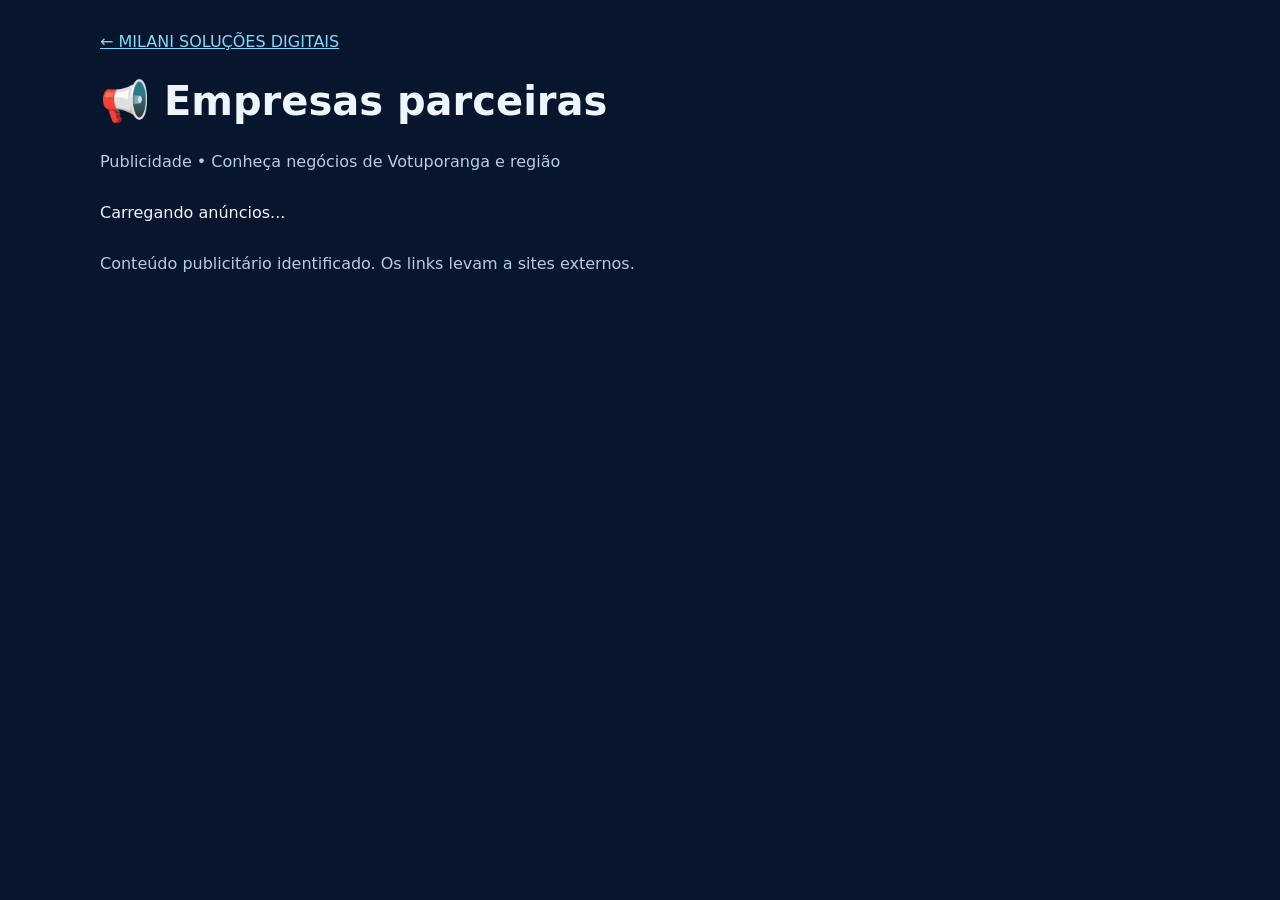
==== anuncios.html @ a25f64ac "Add advertising anuncios.html" ====
<!doctype html><html lang="pt-BR"><head><meta charset="utf-8"><meta name="viewport" content="width=device-width,initial-scale=1"><title>Empresas parceiras | Milani Soluções Digitais</title><style>:root{font-family:Inter,system-ui,Arial;background:#07152d;color:#edf5ff}*{box-sizing:border-box}body{margin:0}.wrap{max-width:1120px;margin:auto;padding:32px 20px}a{color:#80d9ff}h1{font-size:clamp(26px,4vw,40px)}.muted{color:#b6cce4}.grid{display:grid;grid-template-columns:repeat(auto-fit,minmax(260px,1fr));gap:18px}.card{background:#112b49;border:1px solid #315477;border-radius:16px;padding:18px}.card img{width:100%;height:160px;object-fit:cover;border-radius:10px}.btn,button{display:inline-block;border:0;background:#1ab6d9;color:#031a2b;border-radius:9px;padding:11px 16px;font-weight:750;cursor:pointer;text-decoration:none}input,select,textarea{background:#091b32;border:1px solid #42607b;color:white;padding:11px;border-radius:8px;width:100%}label{display:block;margin:12px 0;font-size:14px}table{width:100%;border-collapse:collapse}td,th{padding:11px;border-bottom:1px solid #315477;text-align:left}section{margin:26px 0}</style></head><body><main class="wrap"><a href="/">← MILANI SOLUÇÕES DIGITAIS</a><h1>📢 Empresas parceiras</h1><p class="muted">Publicidade • Conheça negócios de Votuporanga e região</p><div id="ads" class="grid"><p>Carregando anúncios...</p></div><p class="muted">Conteúdo publicitário identificado. Os links levam a sites externos.</p></main><script type="module">import{createClient}from'https://esm.sh/@supabase/supabase-js@2.49.8';const db=createClient('https://lydznydmkcwqtxukktyy.supabase.co','sb_publishable_jJ98f2Xpok2CrjJ4KfRFmA_ahQaWfAv');const esc=x=>String(x??'').replace(/[&<>"']/g,c=>({'&':'&amp;','<':'&lt;','>':'&gt;','"':'&quot;',"'":'&#39;'}[c]));
const box=document.getElementById('ads');const {data,error}=await db.from('milani_ads').select('id,business_name,title,description,image_url,destination_url,plan').in('placement',['parceiros','todos']).eq('active',true).eq('payment_status','pago').lte('start_date',new Date().toISOString().slice(0,10)).or('end_date.is.null,end_date.gte.'+new Date().toISOString().slice(0,10)).order('created_at',{ascending:false});if(error)box.textContent='Não foi possível carregar os anúncios.';else if(!data.length)box.innerHTML='<p>Nenhum anúncio publicado no momento.</p>';else{box.innerHTML=data.map(a=>'<article class="card"><small>PUBLICIDADE · '+esc(a.plan)+'</small>'+(a.image_url?'<img loading="lazy" src="'+esc(a.image_url)+'" alt="Anúncio de '+esc(a.business_name)+'">':'')+'<h2>'+esc(a.title)+'</h2><p>'+esc(a.description)+'</p><p class="muted">'+esc(a.business_name)+'</p><a class="btn ad-click" data-id="'+esc(a.id)+'" href="'+esc(a.destination_url)+'" target="_blank" rel="noopener noreferrer">Conhecer empresa ↗</a></article>').join('');for(const a of data)db.from('milani_ad_events').insert({ad_id:a.id,event_type:'view'}).then(()=>{});box.addEventListener('click',e=>{const a=e.target.closest('.ad-click');if(a)db.from('milani_ad_events').insert({ad_id:a.dataset.id,event_type:'click'}).then(()=>{})})}
</script></body></html>
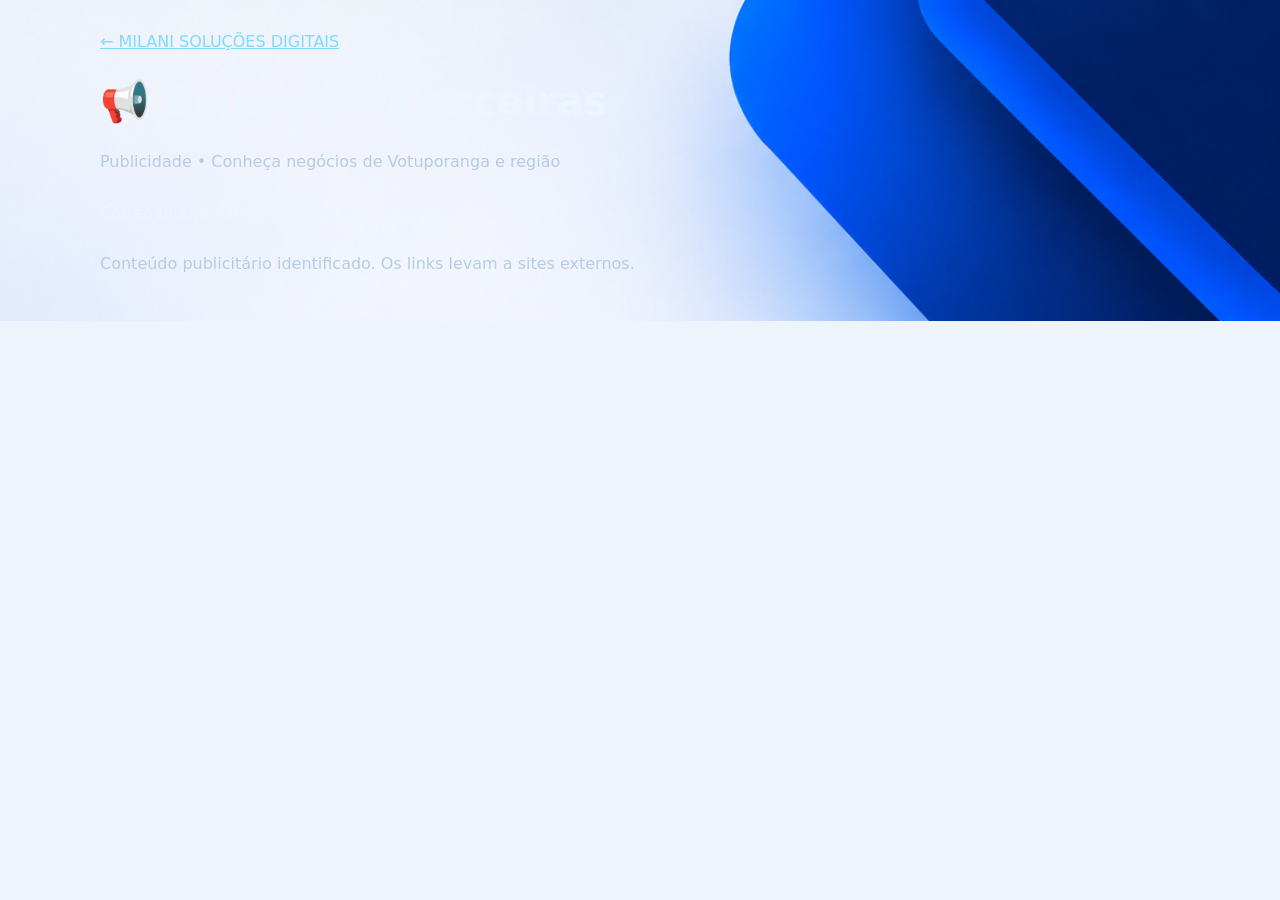
==== commit 4f030cbd: "Aplicar fundo abstrato azul e branco em todas as páginas" ====
--- a/anuncios.html
+++ b/anuncios.html
@@ -1,3 +1,9 @@
-<!doctype html><html lang="pt-BR"><head><meta charset="utf-8"><meta name="viewport" content="width=device-width,initial-scale=1"><title>Empresas parceiras | Milani Soluções Digitais</title><style>:root{font-family:Inter,system-ui,Arial;background:#07152d;color:#edf5ff}*{box-sizing:border-box}body{margin:0}.wrap{max-width:1120px;margin:auto;padding:32px 20px}a{color:#80d9ff}h1{font-size:clamp(26px,4vw,40px)}.muted{color:#b6cce4}.grid{display:grid;grid-template-columns:repeat(auto-fit,minmax(260px,1fr));gap:18px}.card{background:#112b49;border:1px solid #315477;border-radius:16px;padding:18px}.card img{width:100%;height:160px;object-fit:cover;border-radius:10px}.btn,button{display:inline-block;border:0;background:#1ab6d9;color:#031a2b;border-radius:9px;padding:11px 16px;font-weight:750;cursor:pointer;text-decoration:none}input,select,textarea{background:#091b32;border:1px solid #42607b;color:white;padding:11px;border-radius:8px;width:100%}label{display:block;margin:12px 0;font-size:14px}table{width:100%;border-collapse:collapse}td,th{padding:11px;border-bottom:1px solid #315477;text-align:left}section{margin:26px 0}</style></head><body><main class="wrap"><a href="/">← MILANI SOLUÇÕES DIGITAIS</a><h1>📢 Empresas parceiras</h1><p class="muted">Publicidade • Conheça negócios de Votuporanga e região</p><div id="ads" class="grid"><p>Carregando anúncios...</p></div><p class="muted">Conteúdo publicitário identificado. Os links levam a sites externos.</p></main><script type="module">import{createClient}from'https://esm.sh/@supabase/supabase-js@2.49.8';const db=createClient('https://lydznydmkcwqtxukktyy.supabase.co','sb_publishable_jJ98f2Xpok2CrjJ4KfRFmA_ahQaWfAv');const esc=x=>String(x??'').replace(/[&<>"']/g,c=>({'&':'&amp;','<':'&lt;','>':'&gt;','"':'&quot;',"'":'&#39;'}[c]));
+<!doctype html><html lang="pt-BR"><head><meta charset="utf-8"><meta name="viewport" content="width=device-width,initial-scale=1"><title>Empresas parceiras | Milani Soluções Digitais</title><style>:root{font-family:Inter,system-ui,Arial;background:#07152d;color:#edf5ff}*{box-sizing:border-box}body{margin:0}.wrap{max-width:1120px;margin:auto;padding:32px 20px}a{color:#80d9ff}h1{font-size:clamp(26px,4vw,40px)}.muted{color:#b6cce4}.grid{display:grid;grid-template-columns:repeat(auto-fit,minmax(260px,1fr));gap:18px}.card{background:#112b49;border:1px solid #315477;border-radius:16px;padding:18px}.card img{display:block;width:100%;height:auto;max-height:680px;object-fit:contain;border-radius:10px;background:#07152d;margin:12px 0}.card h2{font-size:clamp(19px,2.3vw,25px);line-height:1.25}.card p{line-height:1.55}.card .muted{font-weight:600}.btn,button{display:inline-block;border:0;background:#1ab6d9;color:#031a2b;border-radius:9px;padding:11px 16px;font-weight:750;cursor:pointer;text-decoration:none}input,select,textarea{background:#091b32;border:1px solid #42607b;color:white;padding:11px;border-radius:8px;width:100%}label{display:block;margin:12px 0;font-size:14px}table{width:100%;border-collapse:collapse}td,th{padding:11px;border-bottom:1px solid #315477;text-align:left}section{margin:26px 0}</style><style id="milani-blue-white-background-2026">
+/* Fundo azul e branco da arte fornecida; sem modificar conteúdos ou funcionalidades */
+html{background:#eef4fb!important}
+body{background-color:#f4f8fd!important;background-image:url('Fundo%20Abstrato%20Azul%20e%20Branco.png')!important;background-repeat:no-repeat!important;background-position:center top!important;background-size:cover!important;background-attachment:fixed!important}
+#site,#app,main{background-color:transparent}
+@media(max-width:750px){body{background-attachment:scroll!important;background-size:auto 100%!important;background-position:center top!important}}
+</style></head><body><main class="wrap"><a href="/">← MILANI SOLUÇÕES DIGITAIS</a><h1>📢 Empresas parceiras</h1><p class="muted">Publicidade • Conheça negócios de Votuporanga e região</p><div id="ads" class="grid"><p>Carregando anúncios...</p></div><p class="muted">Conteúdo publicitário identificado. Os links levam a sites externos.</p></main><script type="module">import{createClient}from'https://esm.sh/@supabase/supabase-js@2.49.8';const db=createClient('https://lydznydmkcwqtxukktyy.supabase.co','sb_publishable_jJ98f2Xpok2CrjJ4KfRFmA_ahQaWfAv');const esc=x=>String(x??'').replace(/[&<>"']/g,c=>({'&':'&amp;','<':'&lt;','>':'&gt;','"':'&quot;',"'":'&#39;'}[c]));
 const box=document.getElementById('ads');const {data,error}=await db.from('milani_ads').select('id,business_name,title,description,image_url,destination_url,plan').in('placement',['parceiros','todos']).eq('active',true).eq('payment_status','pago').lte('start_date',new Date().toISOString().slice(0,10)).or('end_date.is.null,end_date.gte.'+new Date().toISOString().slice(0,10)).order('created_at',{ascending:false});if(error)box.textContent='Não foi possível carregar os anúncios.';else if(!data.length)box.innerHTML='<p>Nenhum anúncio publicado no momento.</p>';else{box.innerHTML=data.map(a=>'<article class="card"><small>PUBLICIDADE · '+esc(a.plan)+'</small>'+(a.image_url?'<img loading="lazy" src="'+esc(a.image_url)+'" alt="Anúncio de '+esc(a.business_name)+'">':'')+'<h2>'+esc(a.title)+'</h2><p>'+esc(a.description)+'</p><p class="muted">'+esc(a.business_name)+'</p><a class="btn ad-click" data-id="'+esc(a.id)+'" href="'+esc(a.destination_url)+'" target="_blank" rel="noopener noreferrer">Conhecer empresa ↗</a></article>').join('');for(const a of data)db.from('milani_ad_events').insert({ad_id:a.id,event_type:'view'}).then(()=>{});box.addEventListener('click',e=>{const a=e.target.closest('.ad-click');if(a)db.from('milani_ad_events').insert({ad_id:a.dataset.id,event_type:'click'}).then(()=>{})})}
 </script></body></html>
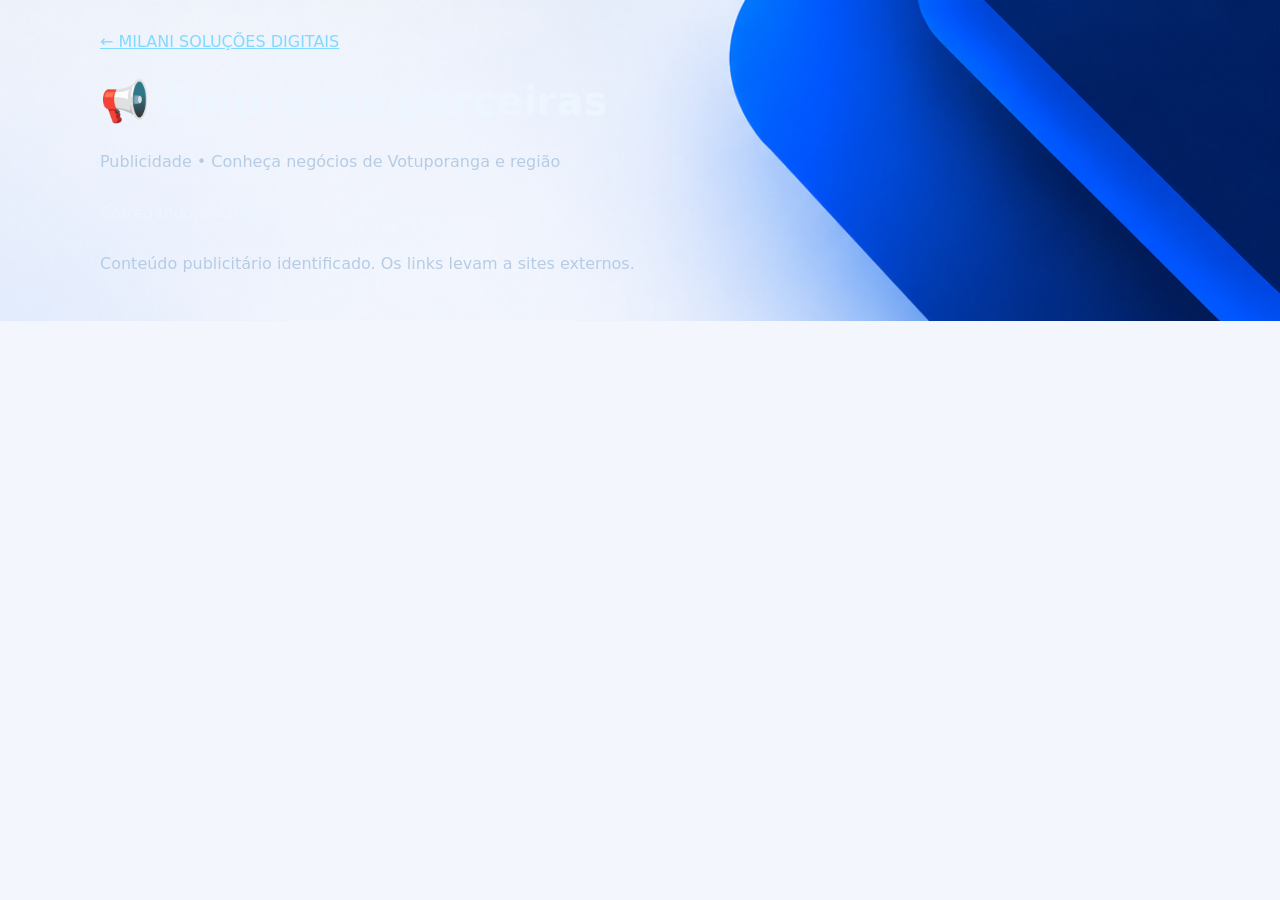
==== commit fa47da58: "Exibir fundo azul e branco continuamente em todas as seções" ====
--- a/anuncios.html
+++ b/anuncios.html
@@ -4,6 +4,12 @@
 body{background-color:#f4f8fd!important;background-image:url('Fundo%20Abstrato%20Azul%20e%20Branco.png')!important;background-repeat:no-repeat!important;background-position:center top!important;background-size:cover!important;background-attachment:fixed!important}
 #site,#app,main{background-color:transparent}
 @media(max-width:750px){body{background-attachment:scroll!important;background-size:auto 100%!important;background-position:center top!important}}
+</style><style id="milani-unified-art-background">
+/* Fundo contínuo azul e branco, preservando painéis e legibilidade */
+html,body{background-color:#f3f7fd!important}
+body{background-image:url('Fundo%20Abstrato%20Azul%20e%20Branco.png')!important;background-position:center top!important;background-repeat:no-repeat!important;background-size:cover!important;background-attachment:fixed!important}
+body>main,body>section,main>section,.section,.section.alt,.hero,.page-hero,.content-section{background-color:transparent!important;background-image:none!important}
+@media(max-width:750px){body{background-attachment:scroll!important;background-size:auto 100%!important}}
 </style></head><body><main class="wrap"><a href="/">← MILANI SOLUÇÕES DIGITAIS</a><h1>📢 Empresas parceiras</h1><p class="muted">Publicidade • Conheça negócios de Votuporanga e região</p><div id="ads" class="grid"><p>Carregando anúncios...</p></div><p class="muted">Conteúdo publicitário identificado. Os links levam a sites externos.</p></main><script type="module">import{createClient}from'https://esm.sh/@supabase/supabase-js@2.49.8';const db=createClient('https://lydznydmkcwqtxukktyy.supabase.co','sb_publishable_jJ98f2Xpok2CrjJ4KfRFmA_ahQaWfAv');const esc=x=>String(x??'').replace(/[&<>"']/g,c=>({'&':'&amp;','<':'&lt;','>':'&gt;','"':'&quot;',"'":'&#39;'}[c]));
 const box=document.getElementById('ads');const {data,error}=await db.from('milani_ads').select('id,business_name,title,description,image_url,destination_url,plan').in('placement',['parceiros','todos']).eq('active',true).eq('payment_status','pago').lte('start_date',new Date().toISOString().slice(0,10)).or('end_date.is.null,end_date.gte.'+new Date().toISOString().slice(0,10)).order('created_at',{ascending:false});if(error)box.textContent='Não foi possível carregar os anúncios.';else if(!data.length)box.innerHTML='<p>Nenhum anúncio publicado no momento.</p>';else{box.innerHTML=data.map(a=>'<article class="card"><small>PUBLICIDADE · '+esc(a.plan)+'</small>'+(a.image_url?'<img loading="lazy" src="'+esc(a.image_url)+'" alt="Anúncio de '+esc(a.business_name)+'">':'')+'<h2>'+esc(a.title)+'</h2><p>'+esc(a.description)+'</p><p class="muted">'+esc(a.business_name)+'</p><a class="btn ad-click" data-id="'+esc(a.id)+'" href="'+esc(a.destination_url)+'" target="_blank" rel="noopener noreferrer">Conhecer empresa ↗</a></article>').join('');for(const a of data)db.from('milani_ad_events').insert({ad_id:a.id,event_type:'view'}).then(()=>{});box.addEventListener('click',e=>{const a=e.target.closest('.ad-click');if(a)db.from('milani_ad_events').insert({ad_id:a.dataset.id,event_type:'click'}).then(()=>{})})}
 </script></body></html>
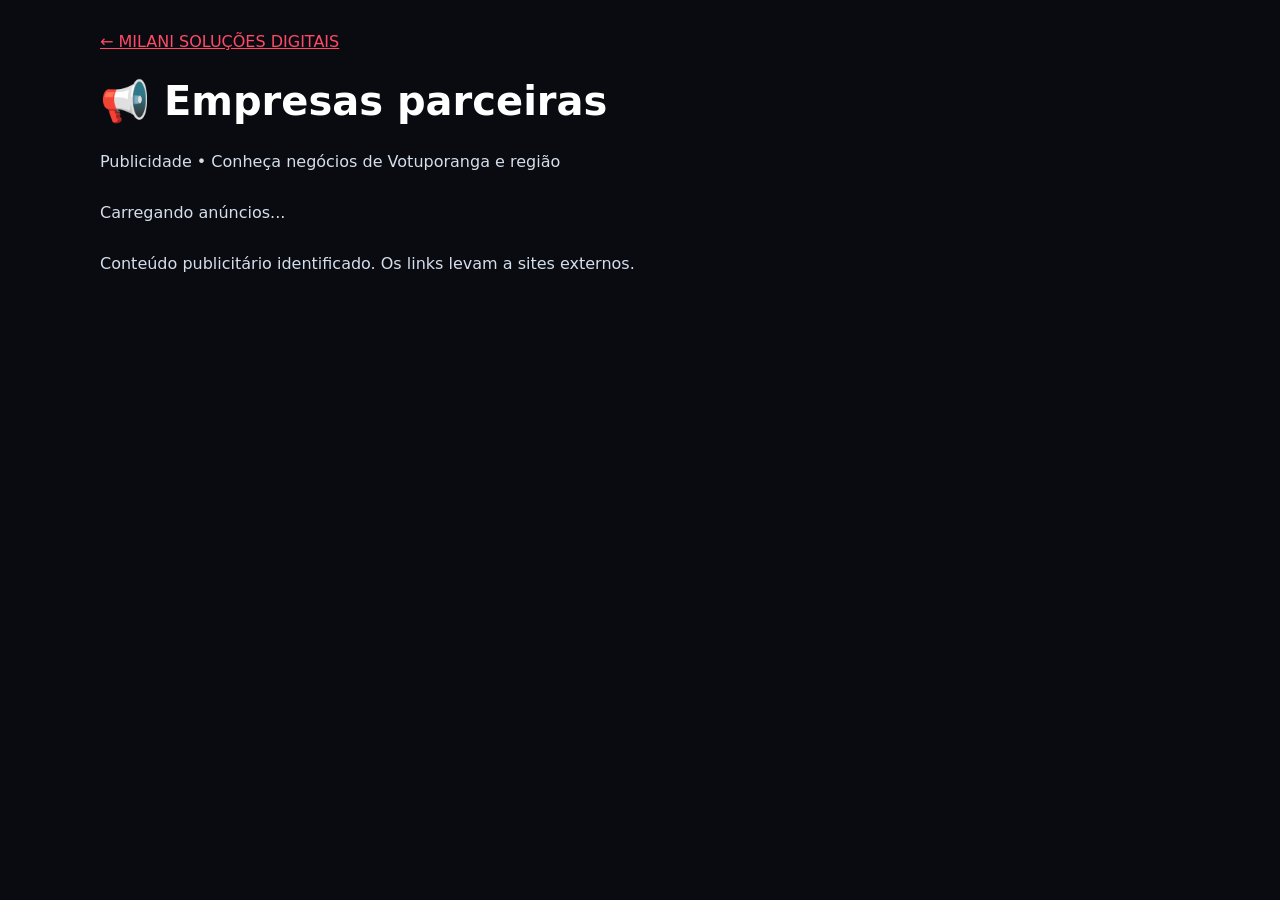
==== commit 06e5ee7f: "Padronizar páginas internas com visual preto e vermelho da página inicial" ====
--- a/anuncios.html
+++ b/anuncios.html
@@ -10,6 +10,24 @@
 body{background-image:url('Fundo%20Abstrato%20Azul%20e%20Branco.png')!important;background-position:center top!important;background-repeat:no-repeat!important;background-size:cover!important;background-attachment:fixed!important}
 body>main,body>section,main>section,.section,.section.alt,.hero,.page-hero,.content-section{background-color:transparent!important;background-image:none!important}
 @media(max-width:750px){body{background-attachment:scroll!important;background-size:auto 100%!important}}
+</style><style id="milani-consistent-black-red-2026">
+/* Identidade visual alinhada à página inicial: preto, grafite, vermelho e branco */
+:root{background:#090b10!important;color:#f4f7fc!important}
+html,body{background:#090b10!important;background-image:none!important;color:#f4f7fc!important}
+header,header.top,.top{background:#b5122c!important;background-image:none!important;border-color:#d82b45!important;color:#fff!important}
+header a,header .links a,header .navlinks a,header .brand-name,header .logo{color:#fff!important}
+header .btn,header .nav-entry{background:#d71932!important;color:#fff!important;border-color:#f04c61!important}
+main,main>section,section.hero,section.agency-section,section.milani-jobs,section.milani-portfolio-home,.section,.section.alt,.services-back,.jobs-back{background:#090b10!important;background-image:none!important;color:#f4f7fc!important}
+h1,h2,h3,h4,.section-intro h1,.section-intro h2,.jobs-heading h1,.hero h1{color:#fff!important}
+main p,main li,main .muted,main .sub,main .lead,main label{color:#d5deeb!important}
+.section-index,.eyebrow,.jobs-kicker,.portfolio-home-kicker,.tag{color:#ff4966!important}
+main a:not(.btn):not(.agency-button):not(.read),.services-back a,.jobs-back a{color:#ff4966}
+main .card,main article.job-opening,main .portfolio-empty,main .quote-form,main .note,main .filters{background:#171c28!important;border-color:#343a48!important;color:#fff!important}
+main .card h2,main .card h3,main .card p,main .card li,main article.job-opening p,main .portfolio-empty p{color:#f4f7fc!important}
+main .btn,main .agency-button,main .read,main button[type=submit]{background:#e7193d!important;color:#fff!important;border-color:#e7193d!important}
+main input,main textarea,main select{background:#202635!important;color:#fff!important;border-color:#485064!important}
+main input::placeholder,main textarea::placeholder{color:#aebbd0!important}
+footer{background:#090b10!important;color:#aebbd0!important;border-color:#242936!important}
 </style></head><body><main class="wrap"><a href="/">← MILANI SOLUÇÕES DIGITAIS</a><h1>📢 Empresas parceiras</h1><p class="muted">Publicidade • Conheça negócios de Votuporanga e região</p><div id="ads" class="grid"><p>Carregando anúncios...</p></div><p class="muted">Conteúdo publicitário identificado. Os links levam a sites externos.</p></main><script type="module">import{createClient}from'https://esm.sh/@supabase/supabase-js@2.49.8';const db=createClient('https://lydznydmkcwqtxukktyy.supabase.co','sb_publishable_jJ98f2Xpok2CrjJ4KfRFmA_ahQaWfAv');const esc=x=>String(x??'').replace(/[&<>"']/g,c=>({'&':'&amp;','<':'&lt;','>':'&gt;','"':'&quot;',"'":'&#39;'}[c]));
 const box=document.getElementById('ads');const {data,error}=await db.from('milani_ads').select('id,business_name,title,description,image_url,destination_url,plan').in('placement',['parceiros','todos']).eq('active',true).eq('payment_status','pago').lte('start_date',new Date().toISOString().slice(0,10)).or('end_date.is.null,end_date.gte.'+new Date().toISOString().slice(0,10)).order('created_at',{ascending:false});if(error)box.textContent='Não foi possível carregar os anúncios.';else if(!data.length)box.innerHTML='<p>Nenhum anúncio publicado no momento.</p>';else{box.innerHTML=data.map(a=>'<article class="card"><small>PUBLICIDADE · '+esc(a.plan)+'</small>'+(a.image_url?'<img loading="lazy" src="'+esc(a.image_url)+'" alt="Anúncio de '+esc(a.business_name)+'">':'')+'<h2>'+esc(a.title)+'</h2><p>'+esc(a.description)+'</p><p class="muted">'+esc(a.business_name)+'</p><a class="btn ad-click" data-id="'+esc(a.id)+'" href="'+esc(a.destination_url)+'" target="_blank" rel="noopener noreferrer">Conhecer empresa ↗</a></article>').join('');for(const a of data)db.from('milani_ad_events').insert({ad_id:a.id,event_type:'view'}).then(()=>{});box.addEventListener('click',e=>{const a=e.target.closest('.ad-click');if(a)db.from('milani_ad_events').insert({ad_id:a.dataset.id,event_type:'click'}).then(()=>{})})}
 </script></body></html>
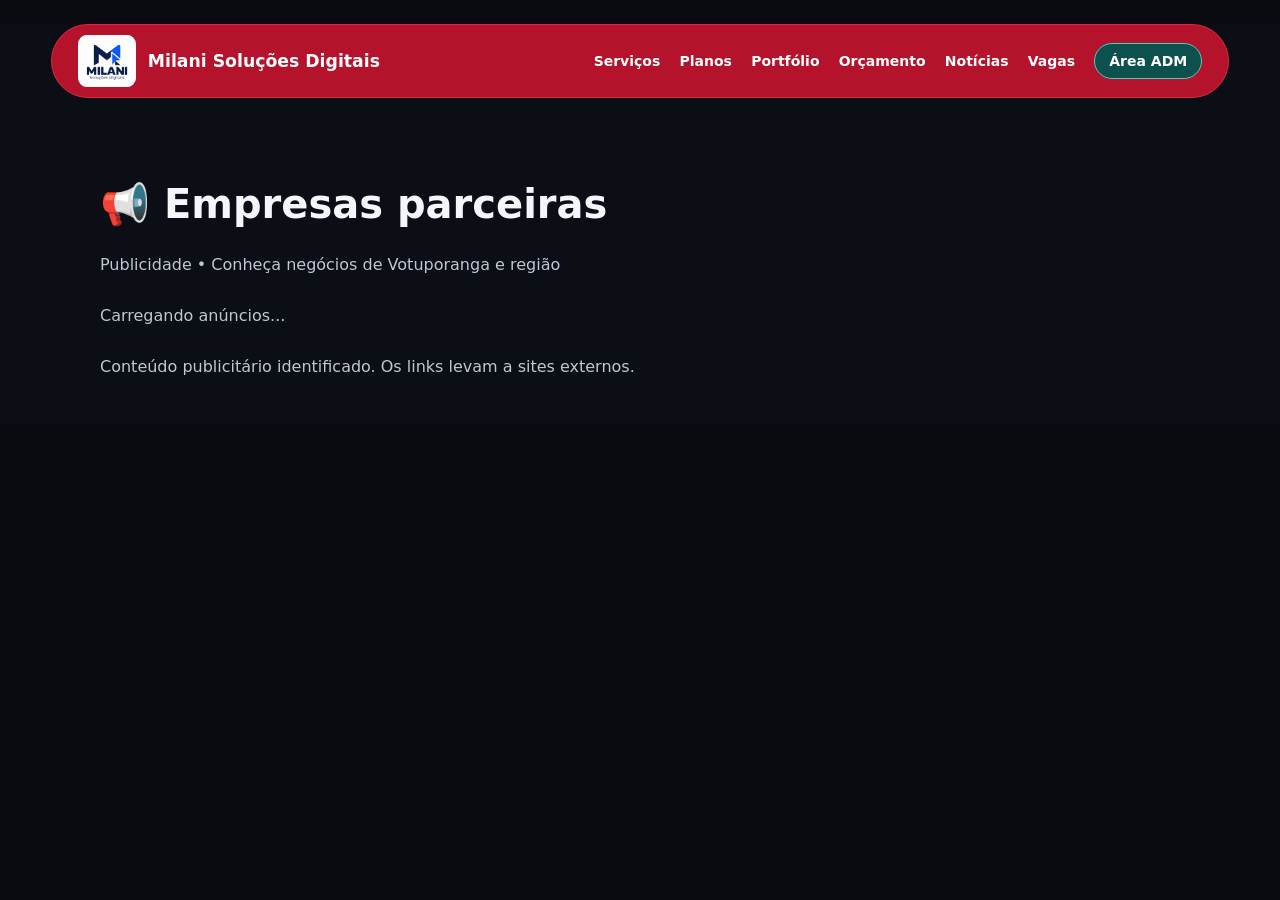
==== commit 401195f7: "Uniformiza identidade visual das páginas e painéis da Milani" ====
--- a/anuncios.html
+++ b/anuncios.html
@@ -28,6 +28,26 @@
 main input,main textarea,main select{background:#202635!important;color:#fff!important;border-color:#485064!important}
 main input::placeholder,main textarea::placeholder{color:#aebbd0!important}
 footer{background:#090b10!important;color:#aebbd0!important;border-color:#242936!important}
-</style></head><body><main class="wrap"><a href="/">← MILANI SOLUÇÕES DIGITAIS</a><h1>📢 Empresas parceiras</h1><p class="muted">Publicidade • Conheça negócios de Votuporanga e região</p><div id="ads" class="grid"><p>Carregando anúncios...</p></div><p class="muted">Conteúdo publicitário identificado. Os links levam a sites externos.</p></main><script type="module">import{createClient}from'https://esm.sh/@supabase/supabase-js@2.49.8';const db=createClient('https://lydznydmkcwqtxukktyy.supabase.co','sb_publishable_jJ98f2Xpok2CrjJ4KfRFmA_ahQaWfAv');const esc=x=>String(x??'').replace(/[&<>"']/g,c=>({'&':'&amp;','<':'&lt;','>':'&gt;','"':'&quot;',"'":'&#39;'}[c]));
+</style><link rel="stylesheet" href="/milani-theme.css"></head><body class="milani-theme">
+<header class="milani-header">
+  <div class="milani-nav-inner">
+    <a class="milani-brand" href="/">
+      <img src="/milani-logo-novo.png" alt="" width="58" height="52">
+      <span>Milani Soluções Digitais</span>
+    </a>
+    <button class="milani-menu-toggle" id="milani-menu-toggle" type="button" aria-label="Abrir menu" aria-expanded="false" aria-controls="milani-menu">☰</button>
+    <nav class="milani-menu" id="milani-menu" aria-label="Menu principal">
+      <a href="/servicos.html">Serviços</a>
+      <a href="/#planos">Planos</a>
+      <a href="/portfolio.html">Portfólio</a>
+      <a href="/orcamento.html">Orçamento</a>
+      <a href="/noticias.html">Notícias</a>
+      <a href="/vagas.html">Vagas</a>
+      <a href="/portal.html" class="milani-admin-link">Área ADM</a>
+    </nav>
+  </div>
+</header>
+<script defer src="/milani-menu.js"></script>
+<main class="wrap"><h1>📢 Empresas parceiras</h1><p class="muted">Publicidade • Conheça negócios de Votuporanga e região</p><div id="ads" class="grid"><p>Carregando anúncios...</p></div><p class="muted">Conteúdo publicitário identificado. Os links levam a sites externos.</p></main><script type="module">import{createClient}from'https://esm.sh/@supabase/supabase-js@2.49.8';const db=createClient('https://lydznydmkcwqtxukktyy.supabase.co','sb_publishable_jJ98f2Xpok2CrjJ4KfRFmA_ahQaWfAv');const esc=x=>String(x??'').replace(/[&<>"']/g,c=>({'&':'&amp;','<':'&lt;','>':'&gt;','"':'&quot;',"'":'&#39;'}[c]));
 const box=document.getElementById('ads');const {data,error}=await db.from('milani_ads').select('id,business_name,title,description,image_url,destination_url,plan').in('placement',['parceiros','todos']).eq('active',true).eq('payment_status','pago').lte('start_date',new Date().toISOString().slice(0,10)).or('end_date.is.null,end_date.gte.'+new Date().toISOString().slice(0,10)).order('created_at',{ascending:false});if(error)box.textContent='Não foi possível carregar os anúncios.';else if(!data.length)box.innerHTML='<p>Nenhum anúncio publicado no momento.</p>';else{box.innerHTML=data.map(a=>'<article class="card"><small>PUBLICIDADE · '+esc(a.plan)+'</small>'+(a.image_url?'<img loading="lazy" src="'+esc(a.image_url)+'" alt="Anúncio de '+esc(a.business_name)+'">':'')+'<h2>'+esc(a.title)+'</h2><p>'+esc(a.description)+'</p><p class="muted">'+esc(a.business_name)+'</p><a class="btn ad-click" data-id="'+esc(a.id)+'" href="'+esc(a.destination_url)+'" target="_blank" rel="noopener noreferrer">Conhecer empresa ↗</a></article>').join('');for(const a of data)db.from('milani_ad_events').insert({ad_id:a.id,event_type:'view'}).then(()=>{});box.addEventListener('click',e=>{const a=e.target.closest('.ad-click');if(a)db.from('milani_ad_events').insert({ad_id:a.dataset.id,event_type:'click'}).then(()=>{})})}
 </script></body></html>
--- a/milani-theme.css
+++ b/milani-theme.css
@@ -0,0 +1,89 @@
+:root {
+  --milani-bg: #0b0e14;
+  --milani-nav: #0b202d;
+  --milani-surface: #141c27;
+  --milani-warm: #241f1b;
+  --milani-line: #52606d;
+  --milani-text: #f4f6fc;
+  --milani-muted: #bdc8d4;
+  --milani-accent: #67e2d0;
+  --milani-cream: #fff8ed;
+}
+html body.milani-theme {
+  background: var(--milani-bg) !important;
+  color: var(--milani-text) !important;
+  font-family: "DM Sans", system-ui, sans-serif !important;
+}
+.milani-theme :focus-visible { outline: 2px solid var(--milani-accent); outline-offset: 4px; }
+body.milani-theme .milani-header {
+  position: relative;
+  z-index: 10;
+  width: min(92%, 1416px);
+  margin: 24px auto;
+  border: 1px solid var(--milani-line);
+  border-radius: 44px;
+  background: var(--milani-nav);
+  color: var(--milani-text);
+}
+html body.milani-theme #site .milani-header { position: absolute; inset: 0 0 auto; margin: clamp(20px, 4vw, 54px) auto 0; background: var(--milani-nav) !important; }
+.milani-header .milani-nav-inner { display: flex; justify-content: space-between; align-items: center; gap: 16px; padding: 10px clamp(14px, 2vw, 26px); min-height: 64px; }
+.milani-header a { color: inherit; text-decoration: none; }
+.milani-header .milani-brand { display: flex; align-items: center; gap: 12px; font-size: clamp(12px, 1.35vw, 19px); font-weight: 800; }
+.milani-brand img { width: 58px; height: 52px; object-fit: contain; border-radius: 9px; background: white; }
+.milani-header .milani-menu { display: flex; align-items: center; gap: clamp(12px, 1.5vw, 24px); font-size: 14px; font-weight: 700; }
+.milani-header a:hover, .milani-header [aria-current="page"] { color: var(--milani-accent); }
+.milani-header .milani-admin-link { border: 1px solid #4dcfbd; border-radius: 30px; background: #0c514d; padding: 9px 14px; }
+.milani-header .milani-menu-toggle { display: none; }
+html body.milani-theme :is(.agency-section,.milani-solutions-redesign,.milani-projects-showcase,.milani-jobs,.milani-news-home,.milani-portfolio-home,.milani-whatsapp-quote,.pricing-section,.contact-section,.pulse-services,#inicio-publicidade,.agency-footer,.statement-section,.platform-section,.news-page .hero) {
+  background: var(--milani-bg) !important;
+  color: var(--milani-text) !important;
+}
+html body.milani-theme :is(.card,.panel,.pricing-card,.milani-solution-card,.milani-project-card,.milani-whatsapp-option,.news-home-card,.job-opening,.jobs-filter,.jobs-region-search,.portfolio-empty,.portfolio-empty-copy,.portfolio-project,.pulse-service-grid article,.quote-form,.client-group,.client-toggle,.prospect-box,.prospect-panel,.cms-dashboard,.account-security) {
+  background: var(--milani-surface) !important;
+  color: var(--milani-text) !important;
+  border-color: var(--milani-line) !important;
+  border-radius: 18px;
+}
+html body.milani-theme :is(main,.agency-footer) :is(h1,h2,h3,h4) { color: var(--milani-text) !important; }
+html body.milani-theme :is(main,.agency-footer) :is(p,.muted,.sub,.section-index,.eyebrow,.jobs-kicker,.portfolio-home-kicker) { color: var(--milani-muted) !important; }
+html body.milani-theme :is(main,.agency-footer) :is(h1,h2,h3) :is(em,i) { color: var(--milani-accent) !important; }
+html body.milani-theme :is(main,.agency-footer) :is(.btn,.agency-button,.milani-solution-cta,.milani-solutions-main-cta,.jobs-source-btn,.contact-cta,.read,.ad-click,.button,.secondary) {
+  background: #15372f !important;
+  color: var(--milani-text) !important;
+  border: 1px solid #4b8d80 !important;
+  border-radius: 24px !important;
+}
+html body.milani-theme :is(main,.agency-footer) :is(.btn,.agency-button,.milani-solution-cta,.jobs-source-btn,.contact-cta,.read,.button):hover,
+html body.milani-theme .jobs-source-btn.active { background: var(--milani-cream) !important; color: #231d17 !important; }
+html body.milani-theme :is(main,.agency-footer) :is(input:not([type="checkbox"],[type="radio"]),select,textarea) {
+  background: #111923 !important;
+  color: var(--milani-text) !important;
+  border-color: var(--milani-line) !important;
+}
+html body.milani-theme :is(.glass-services,.milani-whatsapp-option) { background: var(--milani-warm) !important; }
+html body.milani-theme.milani-admin :is(.sidebar,.shell,.content,.top,.admin-workspace-actions) { background: var(--milani-bg) !important; color: var(--milani-text) !important; }
+html body.milani-theme.milani-admin :is(.stat,.plan,.cms-item,.prospect-card,table) { background: var(--milani-surface) !important; color: var(--milani-text) !important; border-color: var(--milani-line) !important; }
+@media (max-width: 880px) {
+  .milani-header .milani-menu-toggle {
+    display: inline-grid;
+    place-items: center;
+    min-width: 44px;
+    min-height: 44px;
+    border: 1px solid var(--milani-line);
+    border-radius: 50%;
+    background: var(--milani-surface);
+    color: var(--milani-text);
+    font-size: 22px;
+  }
+  .milani-header .milani-menu { display: none; }
+  .milani-header .milani-menu.is-open {
+    display: grid;
+    position: absolute;
+    inset: calc(100% + 8px) 0 auto;
+    padding: 16px;
+    border: 1px solid var(--milani-line);
+    border-radius: 18px;
+    background: var(--milani-nav);
+  }
+  .milani-header .milani-menu a { padding: 9px 12px; }
+}
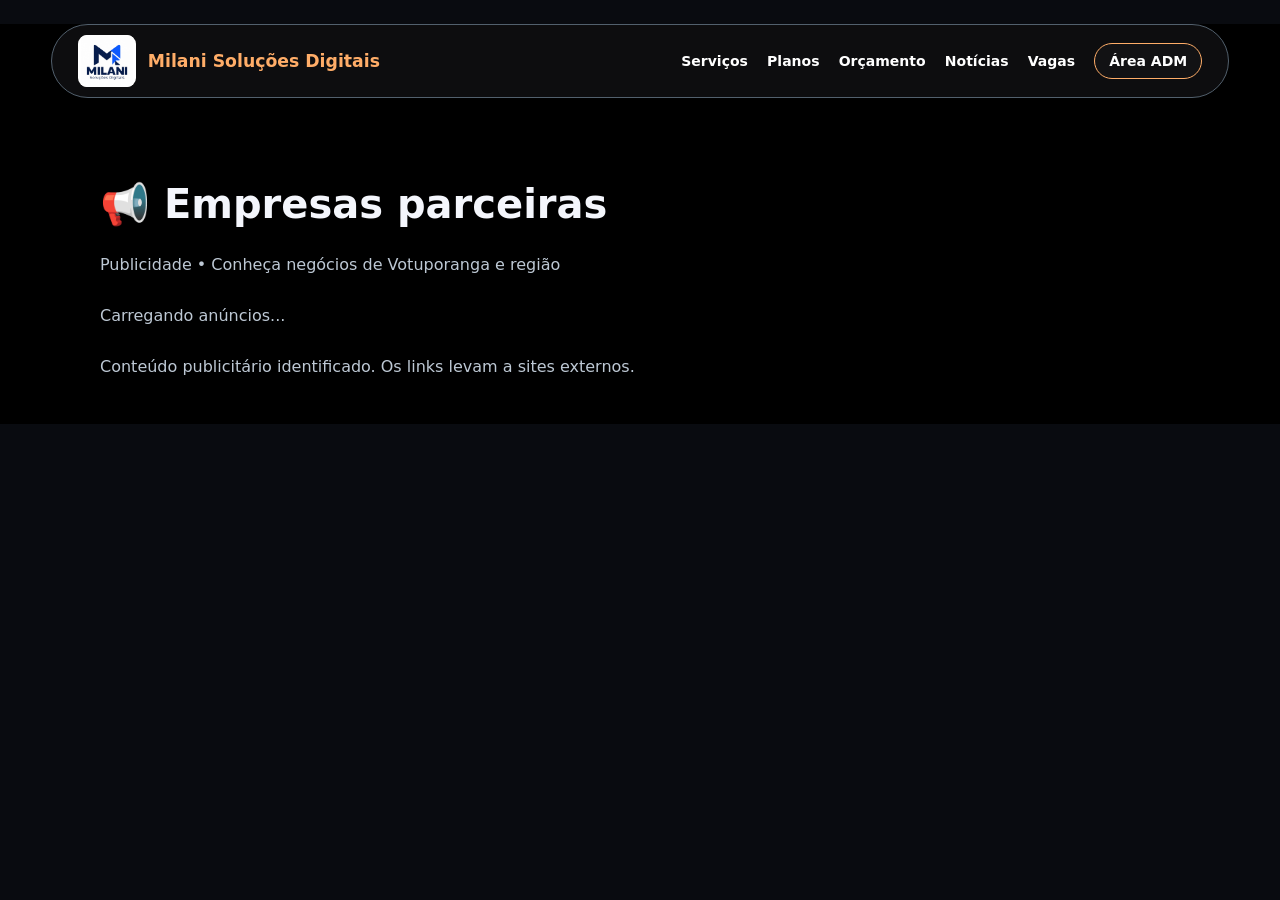
==== commit 31d2d8f9: "Remove aba de portfólio e direciona para projetos da página inicial" ====
--- a/anuncios.html
+++ b/anuncios.html
@@ -39,7 +39,6 @@
     <nav class="milani-menu" id="milani-menu" aria-label="Menu principal">
       <a href="/servicos.html">Serviços</a>
       <a href="/#planos">Planos</a>
-      <a href="/portfolio.html">Portfólio</a>
       <a href="/orcamento.html">Orçamento</a>
       <a href="/noticias.html">Notícias</a>
       <a href="/vagas.html">Vagas</a>
--- a/milani-theme.css
+++ b/milani-theme.css
@@ -87,3 +87,161 @@
   }
   .milani-header .milani-menu a { padding: 9px 12px; }
 }
+
+/* Shared presentation for the site’s public sections. */
+body.milani-theme #site {
+  --pulse-red: var(--milani-accent);
+}
+html body.milani-theme #site :is(.pulse-services,#planos,#contato,#inicio-publicidade,.agency-footer),
+html body.milani-theme #site #inicio-publicidade :is(.ad-top,.ad-shell,.ad-carousel,.ad-stage) {
+  background: var(--milani-bg) !important;
+}
+html body.milani-theme #site :is(.pulse-services,#planos,#contato,#inicio-publicidade) > .wrap,
+html body.milani-theme #site #inicio-publicidade > .ad-shell {
+  width: min(100%, 1260px);
+  margin-inline: auto;
+  padding-inline: clamp(22px, 4vw, 48px);
+}
+html body.milani-theme #site :is(.pulse-services,#planos,#contato) {
+  padding-block: clamp(48px, 6vw, 92px) !important;
+}
+html body.milani-theme #site :is(.pulse-services,#planos,#contato,#inicio-publicidade) h2 {
+  font-size: clamp(34px, 4.5vw, 62px) !important;
+  font-weight: 550 !important;
+  line-height: 1.08;
+  letter-spacing: -.04em !important;
+}
+html body.milani-theme #site :is(.pulse-eyebrow,.pulse-icon,.section-index,.editorial-label,.pricing-card.featured .pill,.pulse-contact-info span,.pulse-service-grid article a) {
+  color: var(--milani-accent) !important;
+  border-color: var(--milani-accent) !important;
+}
+html body.milani-theme #site .pulse-highlight { border-inline-start-color: var(--milani-accent) !important; }
+html body.milani-theme #site :is(.pulse-service-grid article,#planos .pricing-grid .pricing-card,.pulse-contact-info) {
+  background: var(--milani-nav) !important;
+  border: 1px solid var(--milani-line) !important;
+  border-radius: 22px !important;
+  padding: clamp(22px, 3vw, 36px) !important;
+  box-shadow: none !important;
+}
+html body.milani-theme #site #planos .pricing-card {
+  display: flex;
+  flex-direction: column;
+}
+html body.milani-theme #site #planos .pricing-card li { color: var(--milani-muted) !important; }
+html body.milani-theme #site :is(#planos .pricing-card .btn,#contato .pulse-contact-btn,#inicio-publicidade .ad-nav button) {
+  background: var(--milani-cream) !important;
+  color: #231d17 !important;
+  border: 1px solid var(--milani-cream) !important;
+  border-radius: 40px !important;
+  box-shadow: none !important;
+}
+html body.milani-theme #site #planos .pricing-card .btn { margin-top: auto; align-self: flex-start; }
+html body.milani-theme #site :is(#planos .pricing-card .btn,#contato .pulse-contact-btn,#inicio-publicidade .ad-nav button):hover {
+  background: var(--milani-accent) !important;
+  border-color: var(--milani-accent) !important;
+}
+
+/* Align inner-page navigation and service highlights with the homepage. */
+html body.milani-theme header.milani-header {
+  background: var(--milani-nav) !important;
+  border-color: var(--milani-line) !important;
+  color: var(--milani-text) !important;
+}
+html body.milani-theme .milani-header .milani-brand,
+html body.milani-theme .milani-header .milani-menu [aria-current="page"],
+html body.milani-theme .milani-header .milani-menu a:hover {
+  color: var(--milani-accent) !important;
+}
+html body.milani-theme main #servicos .milani-solutions-intro .section-index {
+  color: var(--milani-accent) !important;
+  font-size: 13px !important;
+  margin-bottom: 20px !important;
+  text-shadow: none !important;
+}
+html body.milani-theme main #servicos .milani-solutions-intro h1 em,
+html body.milani-theme main :is(.milani-projects-heading,.jobs-heading,.portfolio-home-head,.milani-whatsapp-quote) :is(.section-index,.portfolio-home-kicker,em) {
+  color: var(--milani-accent) !important;
+}
+html body.milani-theme main #servicos .milani-solutions-intro h1 {
+  font-weight: 550 !important;
+}
+html body.milani-theme main #servicos .milani-solutions-main-cta {
+  background: var(--milani-cream) !important;
+  color: #231d17 !important;
+  border-color: var(--milani-cream) !important;
+}
+
+html body.milani-theme .milani-projects-showcase :is(.milani-projects-heading,.milani-project-details) > span {
+  color: var(--milani-accent) !important;
+}
+html body.milani-theme .milani-projects-showcase :is(.milani-project-image-tag,.milani-project-details a,.milani-projects-end a) {
+  background: var(--milani-cream) !important;
+  color: #231d17 !important;
+  border: 1px solid var(--milani-cream);
+  border-radius: 40px;
+}
+html body.milani-theme .milani-projects-showcase :is(.milani-project-art:hover .milani-project-image-tag,.milani-project-details a:hover,.milani-projects-end a:hover) {
+  background: var(--milani-accent) !important;
+  border-color: var(--milani-accent);
+}
+
+#site .milani-projects-showcase { padding: clamp(52px, 7vw, 100px) 0; }
+#site .milani-projects-showcase > .wrap { max-width: 1260px; }
+#site .milani-projects-heading { max-width: 860px; margin-bottom: 42px; }
+#site .milani-projects-heading h2 { font-size: clamp(36px, 5vw, 68px); line-height: 1.08; letter-spacing: -.045em; margin: 18px 0; }
+#site .milani-projects-heading em { font-style: normal; }
+#site .milani-projects-heading p, #site .milani-project-details p { line-height: 1.7; }
+#site :is(.milani-projects-heading,.milani-project-details) > span { font-size: 12px; font-weight: 800; letter-spacing: .14em; }
+#site .milani-projects-grid { display: grid; grid-template-columns: repeat(2, minmax(0, 1fr)); gap: 26px; }
+#site .milani-project-card { border: 1px solid var(--milani-line); overflow: hidden; }
+#site .milani-project-art { display: block; position: relative; overflow: hidden; aspect-ratio: 2.25; }
+#site .milani-project-art img { display: block; width: 100%; height: 100%; object-fit: cover; object-position: top center; }
+#site .milani-project-image-tag { position: absolute; right: 14px; bottom: 14px; padding: 9px 14px; font-size: 12px; font-weight: 800; }
+#site .milani-project-details { padding: clamp(22px, 3vw, 34px); }
+#site .milani-project-details h3 { font-size: clamp(23px, 2.5vw, 32px); }
+#site :is(.milani-project-details,.milani-projects-end) a { display: inline-flex; gap: 12px; padding: 12px 19px; font-weight: 700; }
+#site .milani-projects-end { display: flex; flex-wrap: wrap; justify-content: space-between; align-items: center; gap: 18px; border-top: 1px solid var(--milani-line); margin-top: 42px; padding-top: 26px; }
+@media (max-width: 720px) {
+  #site .milani-projects-grid { grid-template-columns: 1fr; }
+}
+
+@media (min-width: 1024px) {
+  #site .milani-projects-grid { grid-template-columns: repeat(3, minmax(0, 1fr)); }
+}
+
+/* Black surfaces, orange icons and pink interaction states. */
+:root {
+  --milani-bg: #000;
+  --milani-nav: #0d0d0f;
+  --milani-surface: #121214;
+  --milani-warm: #171413;
+  --milani-accent: #ffad68;
+  --milani-hover: #ff83bd;
+}
+html body.milani-theme #site,
+html body.milani-theme #site main,
+html body.milani-theme #site .glass-home {
+  background: var(--milani-bg) !important;
+}
+html body.milani-theme :is(.pulse-icon,.service-arrow,.card .icon,.pulse-contact-info > div > span,.glass-services a span[aria-hidden]) {
+  color: var(--milani-accent) !important;
+}
+html body.milani-theme .milani-header .milani-admin-link {
+  background: var(--milani-surface);
+  border-color: var(--milani-accent);
+}
+html body.milani-theme :where(a,button):is(:hover,:focus-visible) {
+  color: var(--milani-hover) !important;
+}
+html body.milani-theme :is(.milani-header .milani-menu,.glass-actions,.glass-services,.milani-projects-showcase,#planos,#contato,#inicio-publicidade) :is(a,button):is(:hover,:focus-visible),
+html body.milani-theme :is(main,.agency-footer) :is(.btn,.agency-button,.milani-solution-cta,.milani-solutions-main-cta,.jobs-source-btn,.contact-cta,.read,.button):is(:hover,:focus-visible) {
+  background: #000 !important;
+  color: var(--milani-hover) !important;
+  border-color: var(--milani-hover) !important;
+}
+html body.milani-theme .milani-projects-showcase .milani-project-art:is(:hover,:focus-visible) .milani-project-image-tag {
+  background: #000 !important;
+  color: var(--milani-hover) !important;
+  border-color: var(--milani-hover) !important;
+}
+html body.milani-theme :focus-visible { outline-color: var(--milani-hover); }
